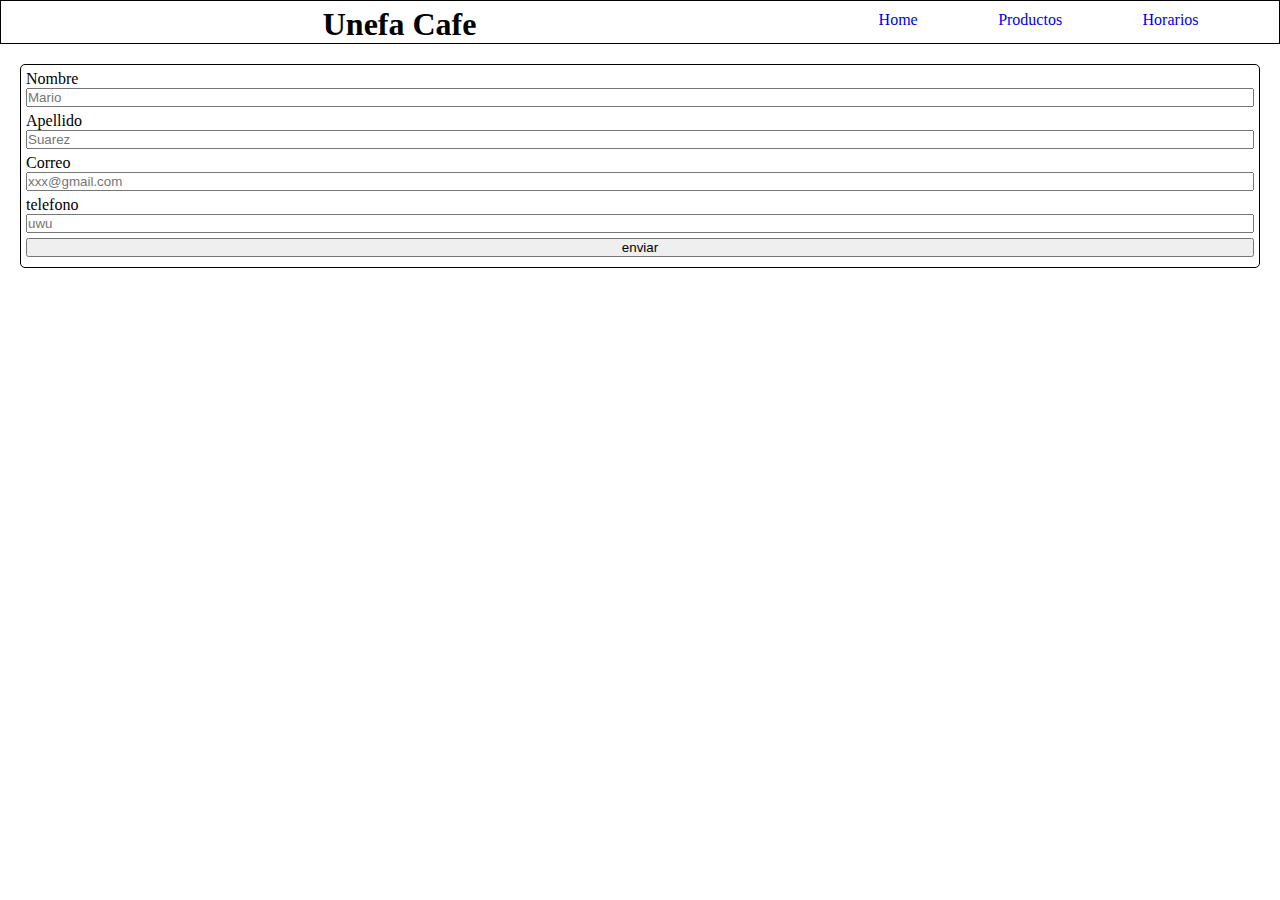
==== contacto.html @ c47debbd "fin dia 1" ====
<!DOCTYPE html>
<html lang="en">
<head>
    <meta charset="UTF-8">
    <meta name="viewport" content="width=device-width, initial-scale=1.0">
    <link rel="stylesheet" href="css/menu.css">
    <link rel="stylesheet" href="css/menu_desktop.css" media="screen and (min-width : 800px)">
    <link rel="stylesheet" href="css/contacto.css">
    <title>Document</title>
</head>
<body>
    <header>
        <nav>
            <div id="menu_button">
                <img src="resources/img/menu.png" alt="menu">
            </div>
            <h1>Unefa Cafe</h1>
            <ul class="desktop_menu">
                <a href="index.html"><li>Home</li></a>
                <a href="productos.html"><li>Productos</li></a>
                <a href="horarios.html"><li>Horarios</li></a>
            </ul>
        </nav>
        <div id="menu_mobile" class="off">
            <ul>
                <a href="index.html"><li>Home</li></a>
                <a href="productos.html"><li>Productos</li></a>
                <a href="horarios.html"><li>Horarios</li></a>
            </ul>
        </div>
    </header>
    <main>
        <div class="container">
            <form action="" id="formulario">
                <label for="first_name">Nombre</label>
                <input type="text" placeholder="Mario" name="first_name">
                <label for="last_name">Apellido</label>
                <input type="text" placeholder="Suarez" name="last_name">
                <label for="email">Correo</label>
                <input type="email" name="email" placeholder="xxx@gmail.com">
                <label for="phonenumber">telefono</label>
                <input type="tel" name="phonenumber" placeholder="uwu">
                <input type="submit" value="enviar">
            </form>
        </div>
    </main>
    <footer></footer>
    <script src="js/mobile_menu.js"></script>
</body>
</html>
---- css/menu.css ----
*{
    margin: 0;
    padding: 0;
    box-sizing: border-box;
    overflow-x: hidden;
}

nav{
    display: flex;
    justify-content: space-evenly;
    max-width: 100vw;
    border: black 1px solid;
    
}

nav h1{
    flex-grow: 2;
    text-align: center;
    padding-top: 5px;
}

.main_banner video{
    width: 100vw;
}

#menu_button img{
    width: 20px;
    margin: 10px 0 0 10px;
}

.desktop_menu{
    list-style: none;
    padding: 10px 0;
    display: none;
    justify-content: space-evenly;
    flex-grow: 1;
}

.desktop_menu li{
    display: inline-block;
}


#menu_mobile{
    display: none;
    animation: deploy 0.25s linear;
    background-color: black;
    border-radius: 5px;
}

@keyframes deploy {
    0%{
        height: 0;
    }
    100%{
        height: 54px;
    }
}

#menu_mobile a{
    margin-left: 5px;
    text-decoration: none; 
    color: white;
    display: block;
    height: 25px;
}
---- css/menu_desktop.css ----
#menu_button img{
    display: none;
}

.desktop_menu{
    display: inherit;
    justify-content: space-evenly;
    flex-grow: 1;
}
---- css/contacto.css ----
.container{
    margin: 20px;
}

#formulario{
    border: 1px black solid;
    border-radius: 5px;
    padding: 5px;
}

#formulario input{
    width: 100%;
    margin-bottom: 5px;
}
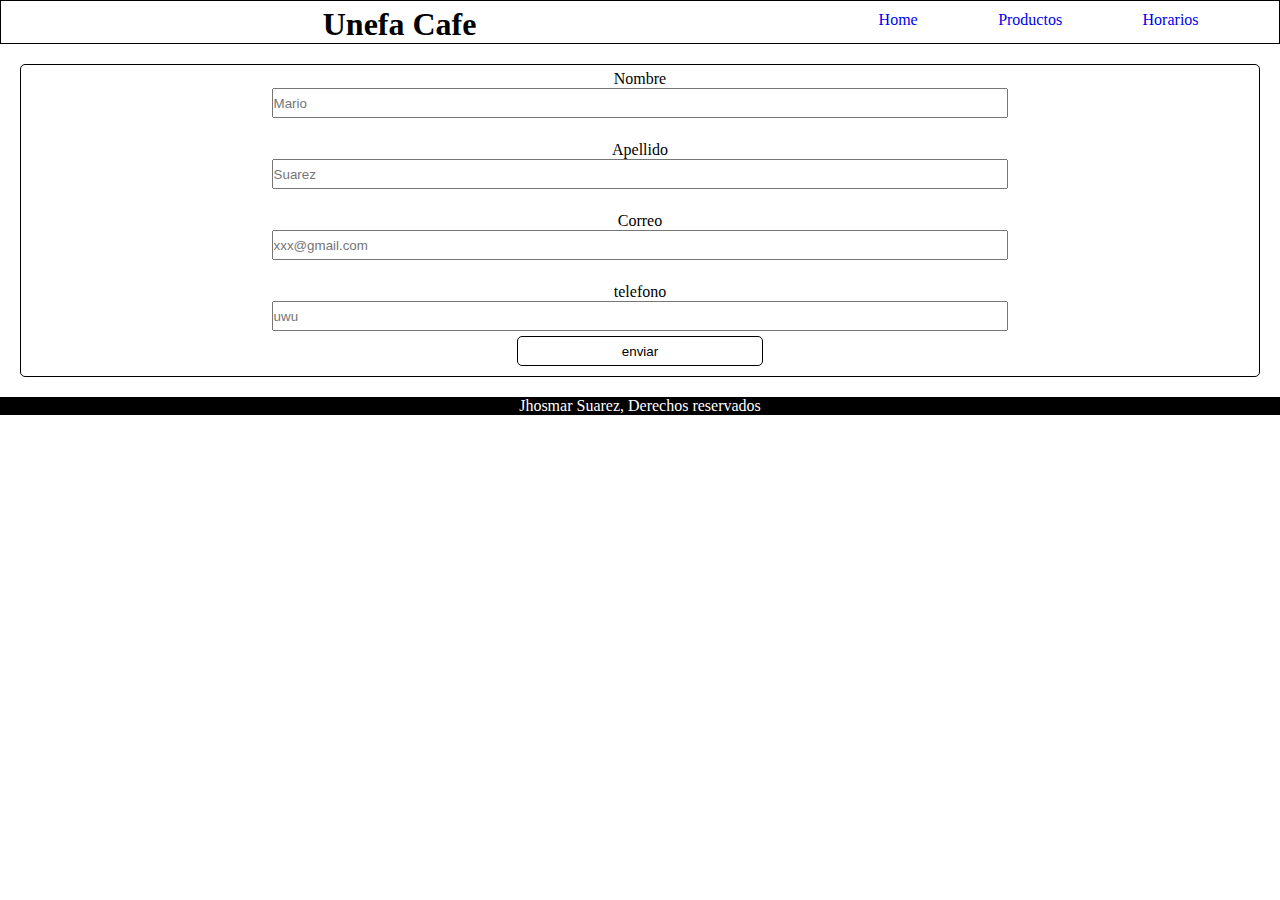
==== commit 94e4c60d: "more content" ====
--- a/contacto.html
+++ b/contacto.html
@@ -6,6 +6,7 @@
     <link rel="stylesheet" href="css/menu.css">
     <link rel="stylesheet" href="css/menu_desktop.css" media="screen and (min-width : 800px)">
     <link rel="stylesheet" href="css/contacto.css">
+    <link rel="stylesheet" href="css/contacto_desktop.css" media="screen and (min-width: 800px)">
     <title>Document</title>
 </head>
 <body>
@@ -34,17 +35,20 @@
             <form action="" id="formulario">
                 <label for="first_name">Nombre</label>
                 <input type="text" placeholder="Mario" name="first_name">
+                <br>
                 <label for="last_name">Apellido</label>
                 <input type="text" placeholder="Suarez" name="last_name">
+                <br>
                 <label for="email">Correo</label>
                 <input type="email" name="email" placeholder="xxx@gmail.com">
+                <br>
                 <label for="phonenumber">telefono</label>
                 <input type="tel" name="phonenumber" placeholder="uwu">
-                <input type="submit" value="enviar">
+                <input type="submit" value="enviar" id="button">
             </form>
         </div>
     </main>
-    <footer></footer>
+    <footer><p>Jhosmar Suarez, Derechos reservados</p></footer>
     <script src="js/mobile_menu.js"></script>
 </body>
 </html>--- a/css/menu.css
+++ b/css/menu.css
@@ -8,9 +8,11 @@
 nav{
     display: flex;
     justify-content: space-evenly;
-    max-width: 100vw;
+    min-width: 100vw;
     border: black 1px solid;
-    
+    position: sticky;
+    top: 0;
+    z-index: 1;
 }
 
 nav h1{
@@ -63,4 +65,10 @@
     color: white;
     display: block;
     height: 25px;
+}
+
+footer{
+    background-color: black;
+    color: white;
+    text-align: center;
 }--- a/css/contacto.css
+++ b/css/contacto.css
@@ -1,14 +1,32 @@
 .container{
     margin: 20px;
+    border: 1px black solid;
+    border-radius: 5px;
 }
 
-#formulario{
-    border: 1px black solid;
-    border-radius: 5px;
+#formulario{ 
     padding: 5px;
+    display: flex;
+    flex-direction: column;
+    align-items: center;
 }
 
 #formulario input{
     width: 100%;
     margin-bottom: 5px;
+    height: 30px;
+}
+
+#button{
+    max-width: 30%;
+    color: black;
+    background-color: white;
+    border-radius: 5px;
+    transition: 0.5s;
+    border: black 1px solid;
+}
+
+#button:hover{
+    color: white;
+    background-color: black;
 }--- a/css/contacto_desktop.css
+++ b/css/contacto_desktop.css
@@ -0,0 +1,7 @@
+#formulario input{
+    max-width: 60%;
+}
+
+#formulario #button{
+    max-width: 20%;
+}
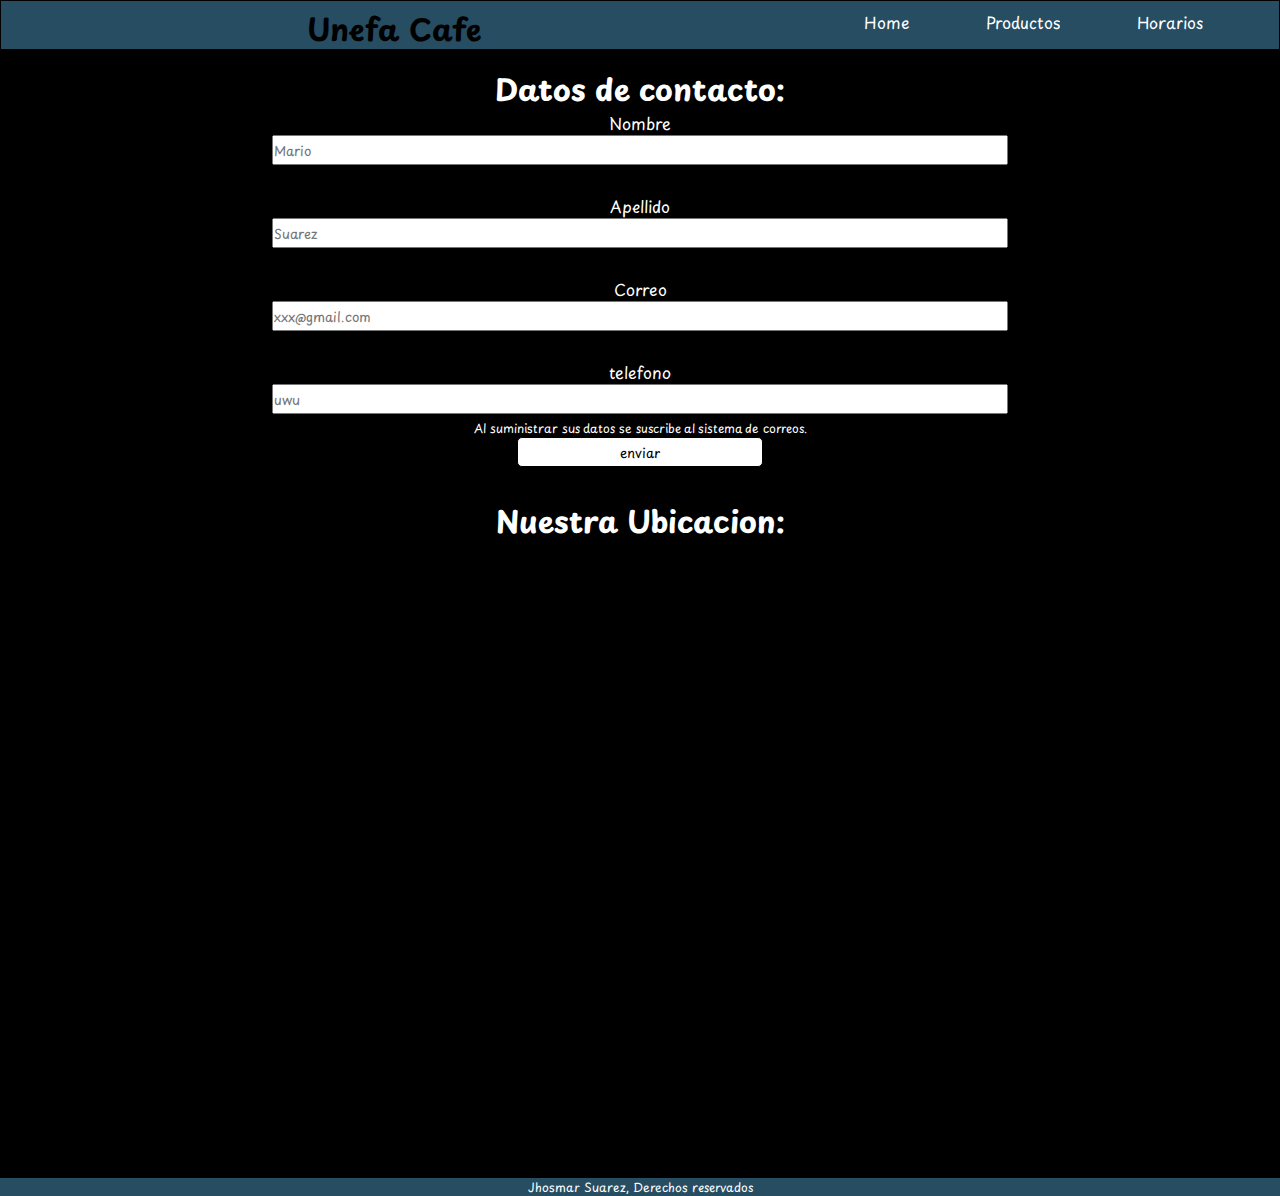
==== commit 7e063130: "q" ====
--- a/contacto.html
+++ b/contacto.html
@@ -33,6 +33,7 @@
     <main>
         <div class="container">
             <form action="" id="formulario">
+                <h1>Datos de contacto:</h1>
                 <label for="first_name">Nombre</label>
                 <input type="text" placeholder="Mario" name="first_name">
                 <br>
@@ -44,9 +45,14 @@
                 <br>
                 <label for="phonenumber">telefono</label>
                 <input type="tel" name="phonenumber" placeholder="uwu">
+                <p>Al suministrar sus datos se suscribe al sistema de correos.</p>
                 <input type="submit" value="enviar" id="button">
             </form>
         </div>
+        <section id="map">
+            <h1>Nuestra Ubicacion:</h1>
+            <iframe src="https://www.google.com/maps/embed?pb=!1m18!1m12!1m3!1d3953.056960665955!2d-72.2013666!3d7.7837858!2m3!1f0!2f0!3f0!3m2!1i1024!2i768!4f13.1!3m3!1m2!1s0x8e666cf084fb02c3%3A0x7d6ee3f98e661e9e!2sUNEFA!5e0!3m2!1sen!2sve!4v1698220001152!5m2!1sen!2sve" width="600" height="450" style="border:0;" allowfullscreen="" loading="lazy" referrerpolicy="no-referrer-when-downgrade"></iframe>
+        </section>
     </main>
     <footer><p>Jhosmar Suarez, Derechos reservados</p></footer>
     <script src="js/mobile_menu.js"></script>
--- a/css/menu.css
+++ b/css/menu.css
@@ -1,17 +1,23 @@
+@import url('https://fonts.googleapis.com/css2?family=Gabarito:wght@400;700&family=Playpen+Sans:wght@100;200;300;400;500;600;700;800&family=Roboto+Condensed:wght@300;400;700&display=swap');
+
 *{
     margin: 0;
     padding: 0;
     box-sizing: border-box;
     overflow-x: hidden;
+    font-family: 'Playpen Sans', cursive;
 }
 
 nav{
     display: flex;
     justify-content: space-evenly;
+    height: 50px;
     min-width: 100vw;
+    background-color: #264d62;
     border: black 1px solid;
-    position: sticky;
+    position: fixed;
     top: 0;
+    opacity: 1;
     z-index: 1;
 }
 
@@ -21,8 +27,8 @@
     padding-top: 5px;
 }
 
-.main_banner video{
-    width: 100vw;
+main{
+    margin-top: 40px;
 }
 
 #menu_button img{
@@ -32,21 +38,24 @@
 
 .desktop_menu{
     list-style: none;
-    padding: 10px 0;
+    padding: 9px 0;
     display: none;
     justify-content: space-evenly;
     flex-grow: 1;
+    flex: auto;
 }
 
 .desktop_menu li{
     display: inline-block;
+    color: white;
 }
 
 
 #menu_mobile{
     display: none;
+    margin-top: 50px;
     animation: deploy 0.25s linear;
-    background-color: black;
+    background-color: #264d62;
     border-radius: 5px;
 }
 
@@ -67,8 +76,13 @@
     height: 25px;
 }
 
+main{
+    background-color: black;
+    color: white;
+}
+
 footer{
-    background-color: black;
+    background-color: #264d62;
     color: white;
     text-align: center;
 }--- a/css/contacto.css
+++ b/css/contacto.css
@@ -29,4 +29,18 @@
 #button:hover{
     color: white;
     background-color: black;
+}
+
+#map iframe{
+    width: 100vw;
+    height: 70vh;
+}
+
+p{
+    font-size: 12px;
+}
+
+h1{
+    font-size: 30px;
+    text-align: center;
 }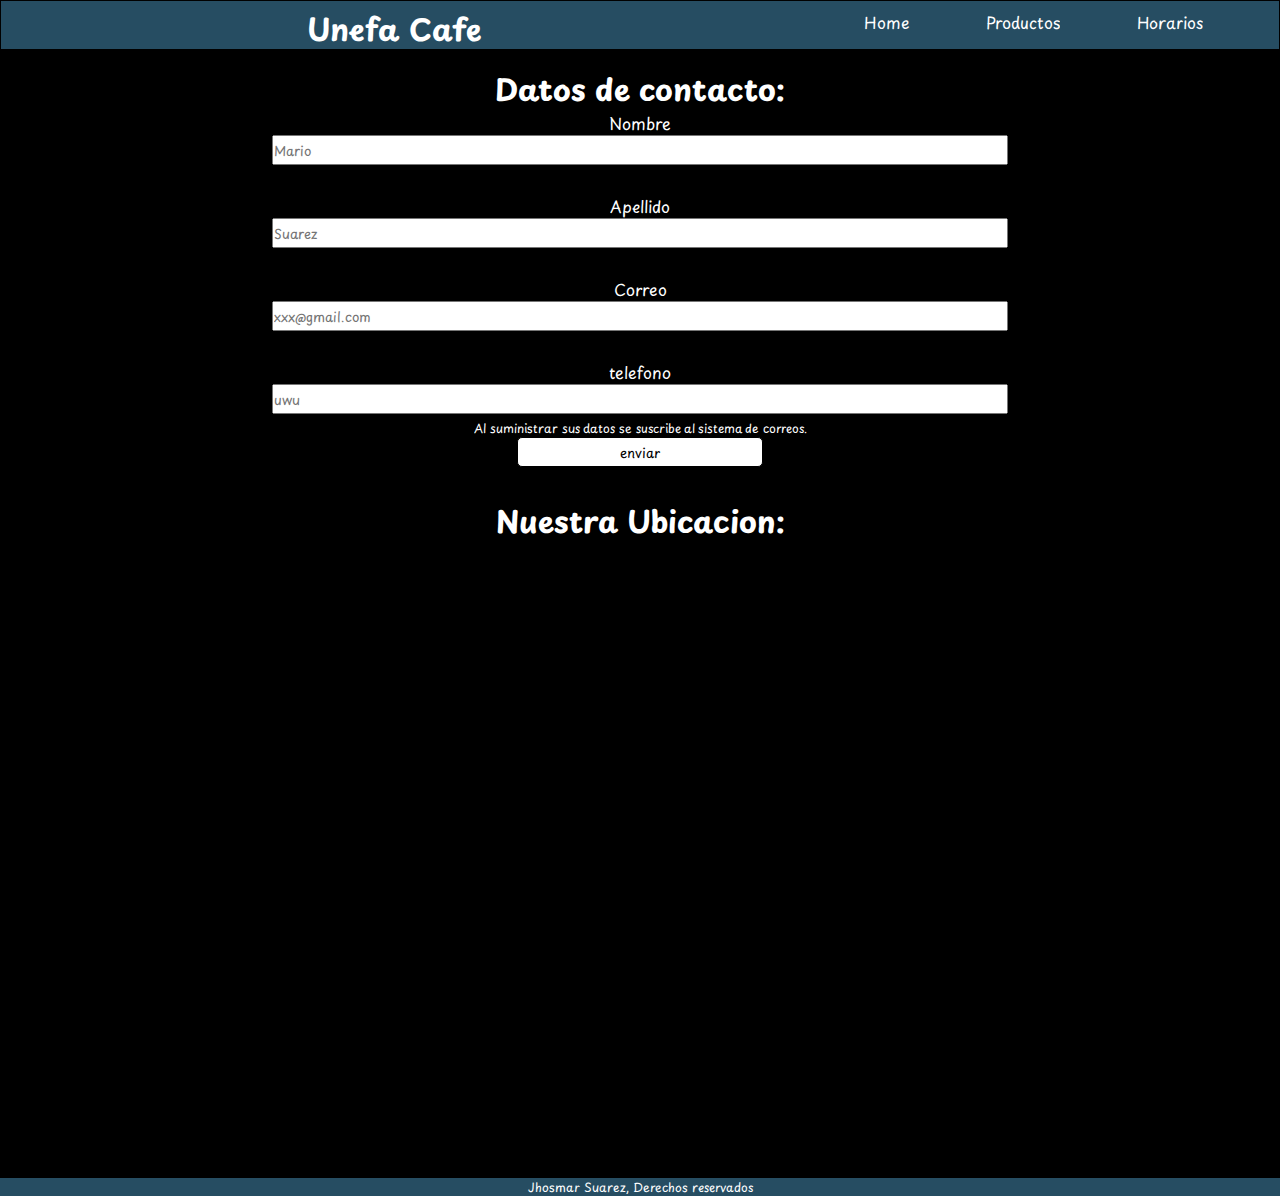
==== commit 5037f903: "entregar" ====
--- a/contacto.html
+++ b/contacto.html
@@ -7,7 +7,7 @@
     <link rel="stylesheet" href="css/menu_desktop.css" media="screen and (min-width : 800px)">
     <link rel="stylesheet" href="css/contacto.css">
     <link rel="stylesheet" href="css/contacto_desktop.css" media="screen and (min-width: 800px)">
-    <title>Document</title>
+    <title>Contacto</title>
 </head>
 <body>
     <header>
@@ -17,14 +17,14 @@
             </div>
             <h1>Unefa Cafe</h1>
             <ul class="desktop_menu">
-                <a href="index.html"><li>Home</li></a>
+                <a href="home.html"><li>Home</li></a>
                 <a href="productos.html"><li>Productos</li></a>
                 <a href="horarios.html"><li>Horarios</li></a>
             </ul>
         </nav>
         <div id="menu_mobile" class="off">
             <ul>
-                <a href="index.html"><li>Home</li></a>
+                <a href="home.html"><li>Home</li></a>
                 <a href="productos.html"><li>Productos</li></a>
                 <a href="horarios.html"><li>Horarios</li></a>
             </ul>
--- a/css/menu.css
+++ b/css/menu.css
@@ -25,6 +25,7 @@
     flex-grow: 2;
     text-align: center;
     padding-top: 5px;
+    color: white;
 }
 
 main{
@@ -56,7 +57,6 @@
     margin-top: 50px;
     animation: deploy 0.25s linear;
     background-color: #264d62;
-    border-radius: 5px;
 }
 
 @keyframes deploy {
--- a/css/contacto.css
+++ b/css/contacto.css
@@ -2,6 +2,10 @@
     margin: 20px;
     border: 1px black solid;
     border-radius: 5px;
+}
+
+nav h1{
+    overflow: hidden;
 }
 
 #formulario{ 
